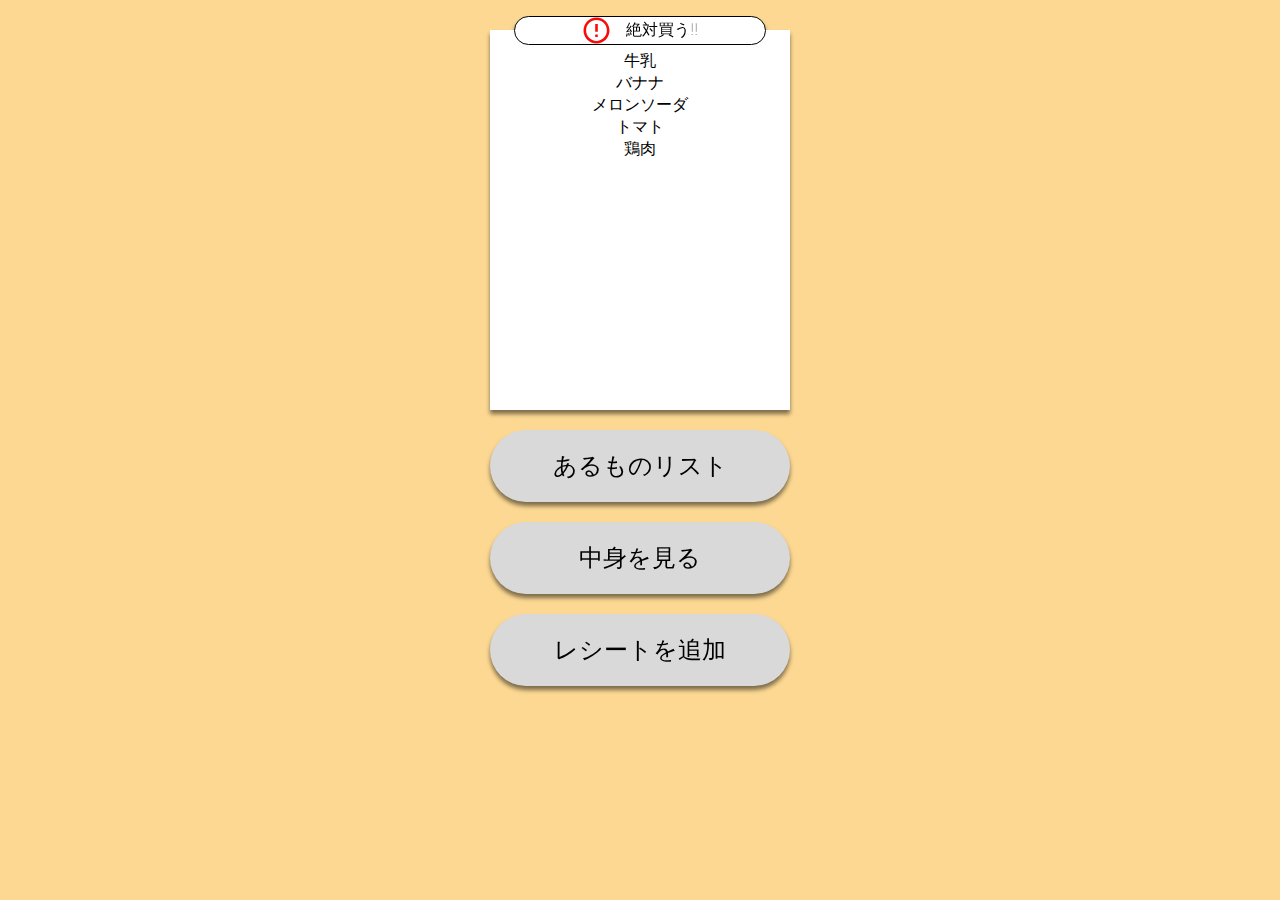
==== index.html @ 2ba30489 "Add files via upload" ====
<!DOCTYPE html>
<html lang="ja">
<head>
    <meta charset="UTF-8">
    <meta http-equiv="X-UA-Compatible" content="IE=edge">
    <meta name="viewport" content="width=device-width, initial-scale=1.0">
    <script src="script.js" defer></script>
    <link rel="stylesheet" href="style.css">
    <link rel="preconnect" href="https://fonts.googleapis.com">
    <link rel="preconnect" href="https://fonts.gstatic.com" crossorigin>
    <link href="https://fonts.googleapis.com/css2?family=Inter:wght@100;400&display=swap" rel="stylesheet">
    <title>買い物</title>
</head>
<body>
    <main class="index">
        <div class="wrapper-list">
            <div class="need-to-buy-list">
                <h1 class="list-title">
                    <svg width="27" height="27" viewBox="0 0 27 27" fill="none" xmlns="http://www.w3.org/2000/svg">
                        <title>警告アイコン</title>
                        <path d="M12.2 17.4H14.8V20H12.2V17.4ZM12.2 7H14.8V14.8H12.2V7ZM13.487 0.5C6.311 0.5 0.5 6.324 0.5 13.5C0.5 20.676 6.311 26.5 13.487 26.5C20.676 26.5 26.5 20.676 26.5 13.5C26.5 6.324 20.676 0.5 13.487 0.5ZM13.5 23.9C7.754 23.9 3.1 19.246 3.1 13.5C3.1 7.754 7.754 3.1 13.5 3.1C19.246 3.1 23.9 7.754 23.9 13.5C23.9 19.246 19.246 23.9 13.5 23.9Z" fill="#FA0A0A"/>
                    </svg>
                     絶対買う!!
                </h1>
                <ul>
                    <li>牛乳</li>
                    <li>バナナ</li>
                    <li>メロンソーダ</li>
                    <li>トマト</li>
                    <li>鶏肉</li>
                </ul>
            </div>
        </div>
        <nav class="links">
            <div class="btn"><a href="docs/exist_list.html">あるものリスト</a></div>
            <div class="btn"><a href="docs/placelist.html">中身を見る</a></div>
            <div class="btn"><a href="docs/recito.html">レシートを追加</a></div>
        </nav>
    </main>
</body>
</html>
---- style.css ----
/* Root and base styles */
:root {
    --bg-color: #FCD893;
    --bg-list: #FFF5E2;
    --btn-color: #D9D9D9;
    --btn-color-hover: #c6bfbf;
    --list-color: #FFFFFF;
    font-size: 62.5%;
}

body {
    background-color: var(--list-color);
    box-sizing: border-box;
    font-family: 'Inter', sans-serif;
    margin: 0;
    padding: 0;
}

/* Header styles */
header {
    align-items: center;
    background-color: var(--bg-color);
    display: flex;
    height: 7vh;
    justify-content: space-between;
    padding: 0 1.5rem;
}

/* Main content styles */
main {
    align-items: center;
    display: flex;
    flex-direction: column;
    gap: 2rem;
    height: 80vh;
}

/* Footer styles */
footer {
    align-items: center;
    background-color: var(--list-color);
    display: flex;
    flex-direction: row-reverse;
    height: 13vh;
    padding: 0 1rem;
}

/* Form styles */
form {
    display: flex;
    flex-direction: column;
    gap: 6rem;
    margin: 6rem 0;
}

/* Input styles */
input {
    background: none;
    border: none;
    width: 90%;
}

/* Button styles */
button {
    padding: 0;
}

/* Unordered list styles */
ul {
    list-style: none;
    margin: 0;
    padding: 0;
    text-align: center;
}

/* Image styles */
li img {
    height: 15rem;
    object-fit: cover;
    width: 15rem;
}

/* Anchor styles */
a {
    color: black;
    text-decoration: none;
}

/* Index styles */
.index {
    background-color: var(--bg-color);
    height: 100vh;
}

/* Shopping list styles */
.need-to-buy-list {
    align-items: center;
    background-color: var(--list-color);
    box-sizing: border-box;
    display: flex;
    filter: drop-shadow(0px 4px 2px rgba(0, 0, 0, 0.5));
    flex-direction: column;
    font-size: 1.6rem;
    height: 38rem;
    padding-top: 2rem;
    position: relative;
    width: 30rem;
    z-index: 1;
}

/* List title styles */
.list-title {
    align-items: center;
    background-color: var(--list-color);
    border: solid 1px;
    border-radius: 4rem;
    display: flex;
    font-size: 1.6rem;
    font-weight: 100;
    gap: 1.6rem;
    justify-content: center;
    position: absolute;
    text-align: center;
    top: -2.5rem;
    width: 25rem;
    z-index: 2;
}

/* Button styles */
.btn {
    background-color: var(--btn-color);
    border: none;
    border-radius: 4rem;
    box-sizing: border-box;
    cursor: pointer;
    display: flex;
    filter: drop-shadow(0px 4px 2px rgba(0, 0, 0, 0.5));
    flex-direction: column;
    font-size: 2.4rem;
    padding: 2rem 0;
    text-align: center;
    width: 30rem;
}

.btn:hover {
    background-color: var(--btn-color-hover);
}

/* Camera list styles */
.camera-list {
    display: grid;
    gap: 2rem;
    grid-template-columns: 1fr 1fr;
    list-style: none;
    margin: 3rem 0 0 0;
    padding: 0;
}

.camera-list li {
    align-items: center;
    display: flex;
    flex-direction: column;
}

/* Full camera styles */
.camera-full {
    height: 24rem;
    object-fit: cover;
    width: 32rem;
}

/* Time styles */
.time {
    align-items: center;
    display: flex;
    flex-direction: column;
    margin: 3rem 0;
}

.time > h1 {
    font-weight: 100;
    margin: 0;
}

/* Title wrapper styles */
.wraper-title {
    align-items: center;
    display: grid;
    grid-template-columns: 1fr 2fr 1fr;
}

/* Form wrapper styles */
.wraper-form {
    display: flex;
}

/* Input wrapper styles */
.wraper-input {
    display: flex;
    flex-direction: column;
}

/* Refresh styles */
.refresh {
    align-items: center;
    display: flex;
    flex-direction: column;
}

/* Place styles */
.place {
    background-color: var(--bg-list);
    height: 14rem;
    width: 100vw;
}

.place p {
    background-color: var(--bg-color);
    margin: 0;
    padding: 0.5rem 1rem;
}

/* Place list styles */
.place-list {
    display: flex;
    flex-direction: column;
    gap: 2.5rem;
}

/* Search container styles */
.search-container {
    align-items: center;
    background-color: var(--btn-color);
    border-radius: 4rem;
    display: flex;
    justify-content: center;
    margin: 1rem;
    padding: 0.3rem .5rem;
    width: 90%;
}

/* Link styles */
.links {
    display: flex;
    flex-direction: column;
    gap: 2rem;
}

/* List wrapper styles */
.wrapper-list {
    margin-top: 3rem;
}

#search-btn {
    background: none;
    border: none;
    cursor: pointer;
}
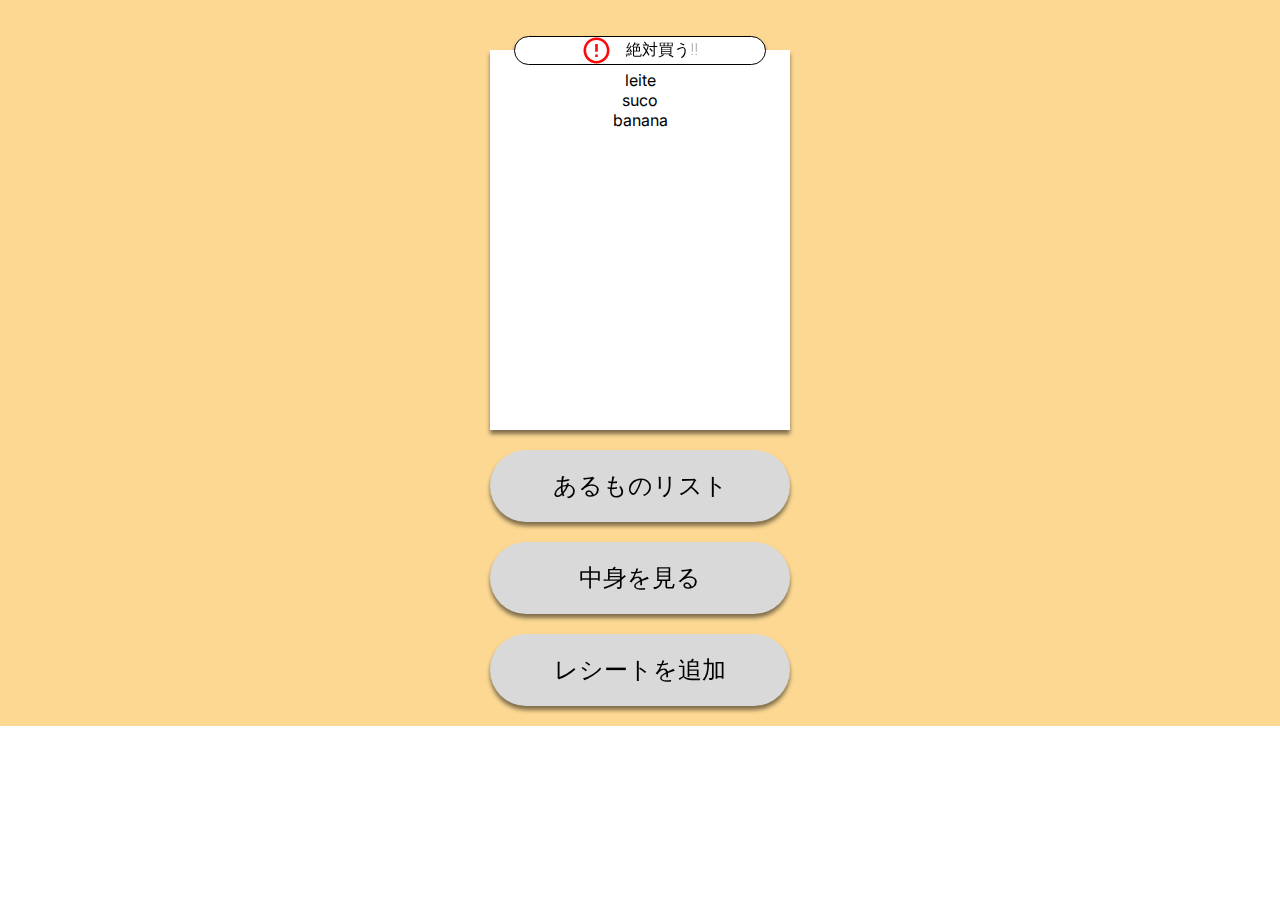
==== commit 47bb80e3: "Add files via upload" ====
--- a/index.html
+++ b/index.html
@@ -4,10 +4,10 @@
     <meta charset="UTF-8">
     <meta http-equiv="X-UA-Compatible" content="IE=edge">
     <meta name="viewport" content="width=device-width, initial-scale=1.0">
-    <script src="script.js" defer></script>
     <link rel="stylesheet" href="style.css">
     <link rel="preconnect" href="https://fonts.googleapis.com">
     <link rel="preconnect" href="https://fonts.gstatic.com" crossorigin>
+    <script src="script.js" defer></script>
     <link href="https://fonts.googleapis.com/css2?family=Inter:wght@100;400&display=swap" rel="stylesheet">
     <title>買い物</title>
 </head>
@@ -22,12 +22,7 @@
                     </svg>
                      絶対買う!!
                 </h1>
-                <ul>
-                    <li>牛乳</li>
-                    <li>バナナ</li>
-                    <li>メロンソーダ</li>
-                    <li>トマト</li>
-                    <li>鶏肉</li>
+                <ul id="zetai-kau">
                 </ul>
             </div>
         </div>
--- a/style.css
+++ b/style.css
@@ -89,7 +89,8 @@
 /* Index styles */
 .index {
     background-color: var(--bg-color);
-    height: 100vh;
+    height: 100%;
+    padding: 2rem 4rem;
 }
 
 /* Shopping list styles */
@@ -251,8 +252,37 @@
     margin-top: 3rem;
 }
 
+.place ul {
+    padding: 0 1rem;
+}
+
+.food {
+    text-align: left;
+}
+
 #search-btn {
     background: none;
     border: none;
     cursor: pointer;
 }
+
+.toast {
+    position: fixed;
+    font-size: large;
+    top: 50%;
+    left: 50%;
+    transform: translateX(-50%);
+    color: #fff;
+    padding: 10px 20px;
+    border-radius: 5px;
+    z-index: 1000;
+}
+
+
+.toast.success {
+    background-color: green;
+}
+
+.toast.error {
+    background-color: red;
+}
